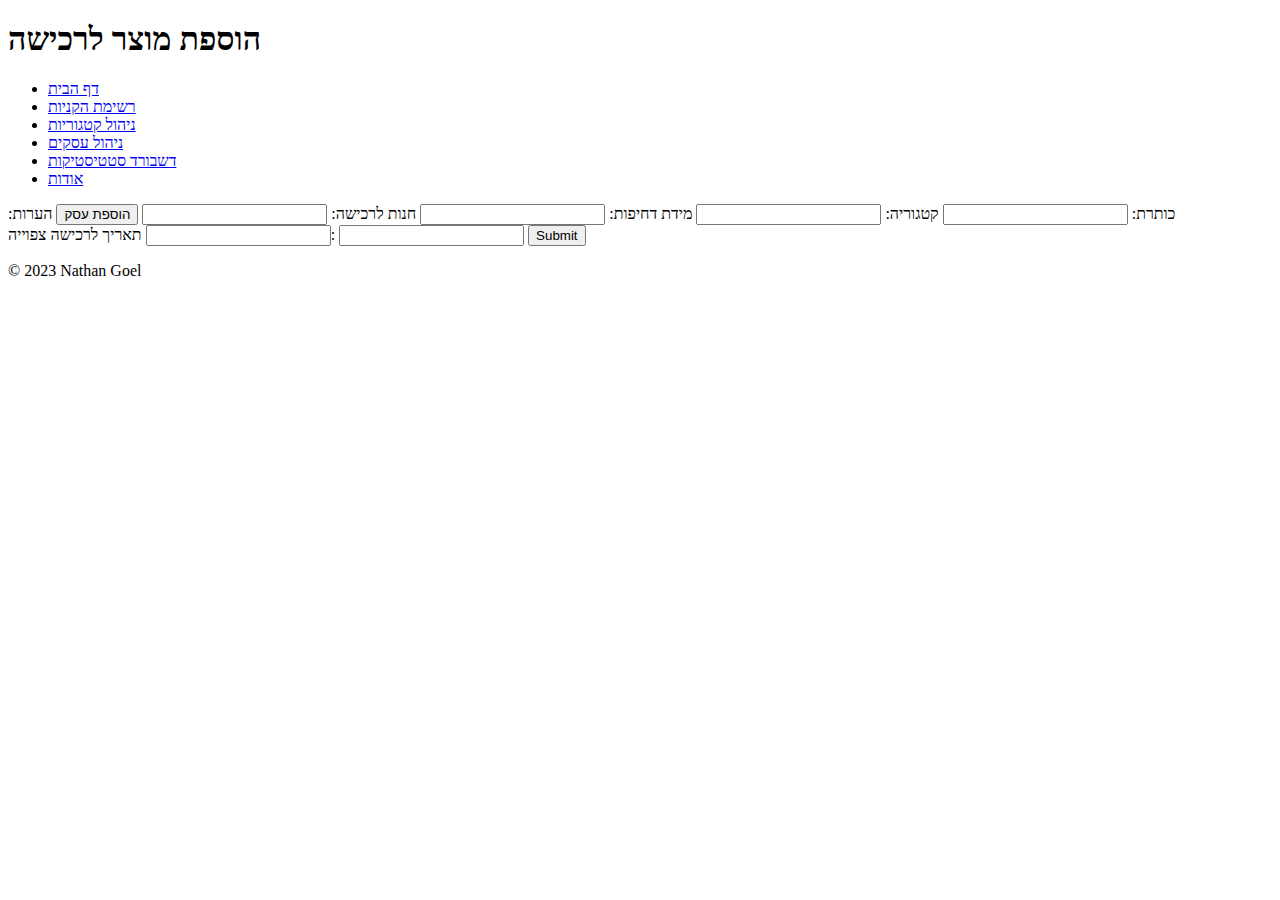
==== addShoppingItem.html @ 2e395ee4 "init" ====
<!DOCTYPE html>
<html>
  <head>
    <meta charset="UTF-8" />
    <title>Your Page Title</title>
  </head>
  <body>
    <header>
      <h1>הוספת מוצר לרכישה</h1>
      <nav>
        <ul>
          <li><a href="/index.html">דף הבית</a></li>
          <li><a href="/shoppingList.html">רשימת הקניות</a></li>
          <li><a href="#">ניהול קטגוריות</a></li>
          <li><a href="#">ניהול עסקים</a></li>
          <li><a href="#">דשבורד סטטיסטיקות</a></li>
          <li><a href="#">אודות</a></li>
        </ul>
      </nav>
    </header>

    <main>
      <form action="" method="post">
        <label for="title">כותרת:</label>
        <input type="text" id="title" name="title" required />

        <!-- This will be a list of items to pick from and the data will be fetch from the categories table from the shoppingApp db -->
        <label for="category">קטגוריה:</label>
        <input type="category" id="category" name="category" required />
        <!-- this will be a list to pick from with options ad each options will be displayed with a title (ex: דחות מאוד), the options will be fetch from the urgencyOptions tabel in shoppingApp db -->
        <label for="urgency">מידת דחיפות:</label>
        <input type="urgency" id="urgency" name="urgency" />
        <!-- this will be a list of the shops fecthed from the shops table from the shoppingApp db -->
        <label for="shop">חנות לרכישה:</label>
        <input type="shop" id="shop" name="shop" />
        <!-- this button should take us to the page to add a shop item -->
        <button>הוספת עסק</button>

        <label for="comments">הערות:</label>
        <input type="comments" id="comments" name="comments" />
        <!-- this will open a calendar section to pich a date from ands ave the date to the shoppingList item in the shoppingList table in the shoppingApp db -->
        <label for="buyingDate">תאריך לרכישה צפוייה:</label>
        <input type="buyingDate" id="buyingDate" name="buyingDate" />

        <input type="submit" value="Submit" />
      </form>
    </main>

    <footer>
      <p>&copy; 2023 Nathan Goel</p>
    </footer>
  </body>
</html>
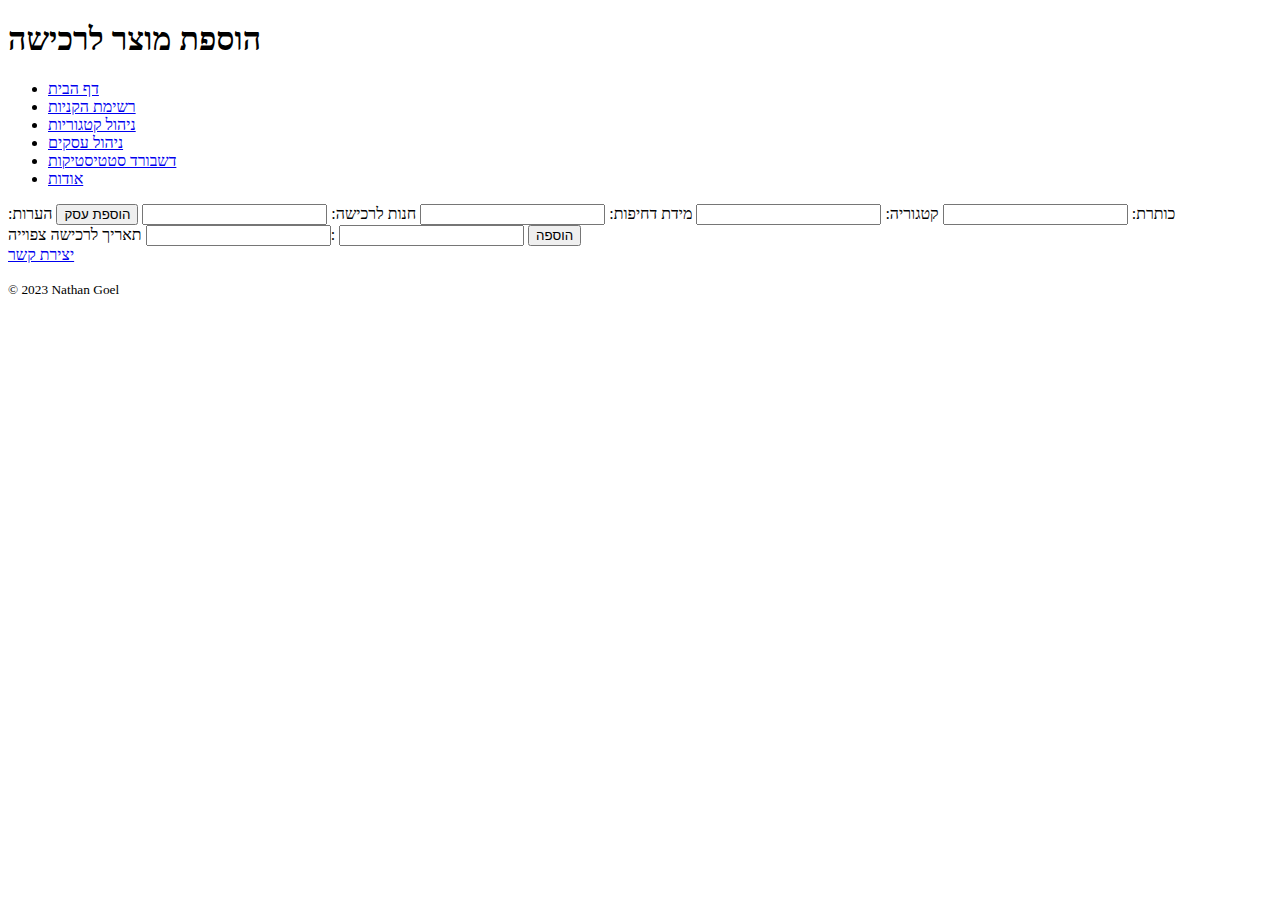
==== commit a7513caa: "adding more pages" ====
--- a/addShoppingItem.html
+++ b/addShoppingItem.html
@@ -9,10 +9,10 @@
       <h1>הוספת מוצר לרכישה</h1>
       <nav>
         <ul>
-          <li><a href="/index.html">דף הבית</a></li>
+          <li><a href="/">דף הבית</a></li>
           <li><a href="/shoppingList.html">רשימת הקניות</a></li>
-          <li><a href="#">ניהול קטגוריות</a></li>
-          <li><a href="#">ניהול עסקים</a></li>
+          <li><a href="/manageCategories.html">ניהול קטגוריות</a></li>
+          <li><a href="/manageShops.html">ניהול עסקים</a></li>
           <li><a href="#">דשבורד סטטיסטיקות</a></li>
           <li><a href="#">אודות</a></li>
         </ul>
@@ -42,12 +42,16 @@
         <label for="buyingDate">תאריך לרכישה צפוייה:</label>
         <input type="buyingDate" id="buyingDate" name="buyingDate" />
 
-        <input type="submit" value="Submit" />
+        <input type="submit" value="הוספה" />
       </form>
     </main>
 
     <footer>
-      <p>&copy; 2023 Nathan Goel</p>
+      <a
+        href="mailto:nathan.g@ez-roi.com?subject=יצירת%20קשר%20מאפליקציאת%20רשימת%20קניות"
+        >יצירת קשר</a
+      >
+      <p><small>&copy; 2023 Nathan Goel</small></p>
     </footer>
   </body>
 </html>
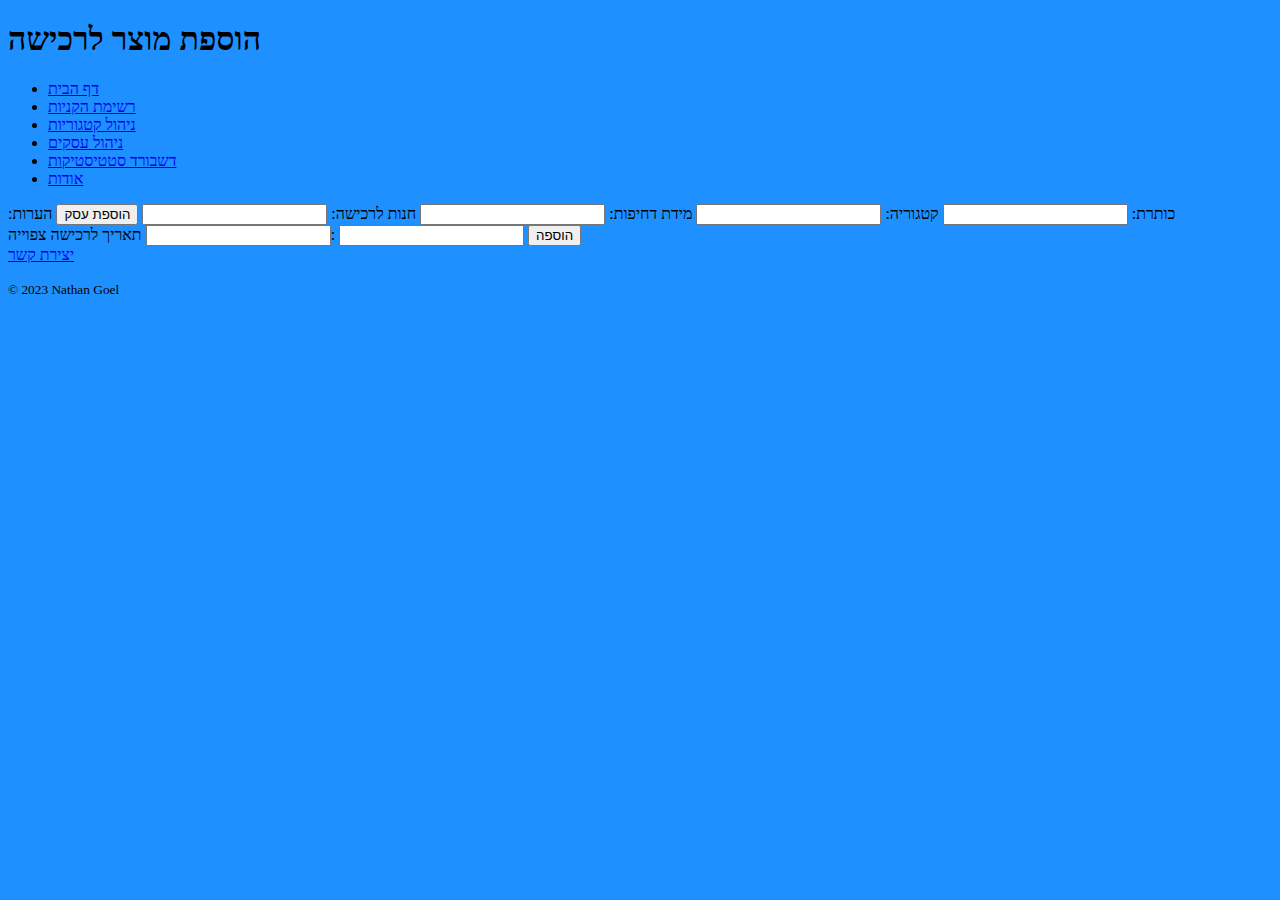
==== commit f1b8ff79: "Hading the css stylesheet" ====
--- a/addShoppingItem.html
+++ b/addShoppingItem.html
@@ -3,6 +3,7 @@
   <head>
     <meta charset="UTF-8" />
     <title>Your Page Title</title>
+    <link rel="stylesheet" href="css/style.css" />
   </head>
   <body>
     <header>
--- a/css/style.css
+++ b/css/style.css
@@ -0,0 +1,3 @@
+body {
+  background-color: dodgerblue;
+}
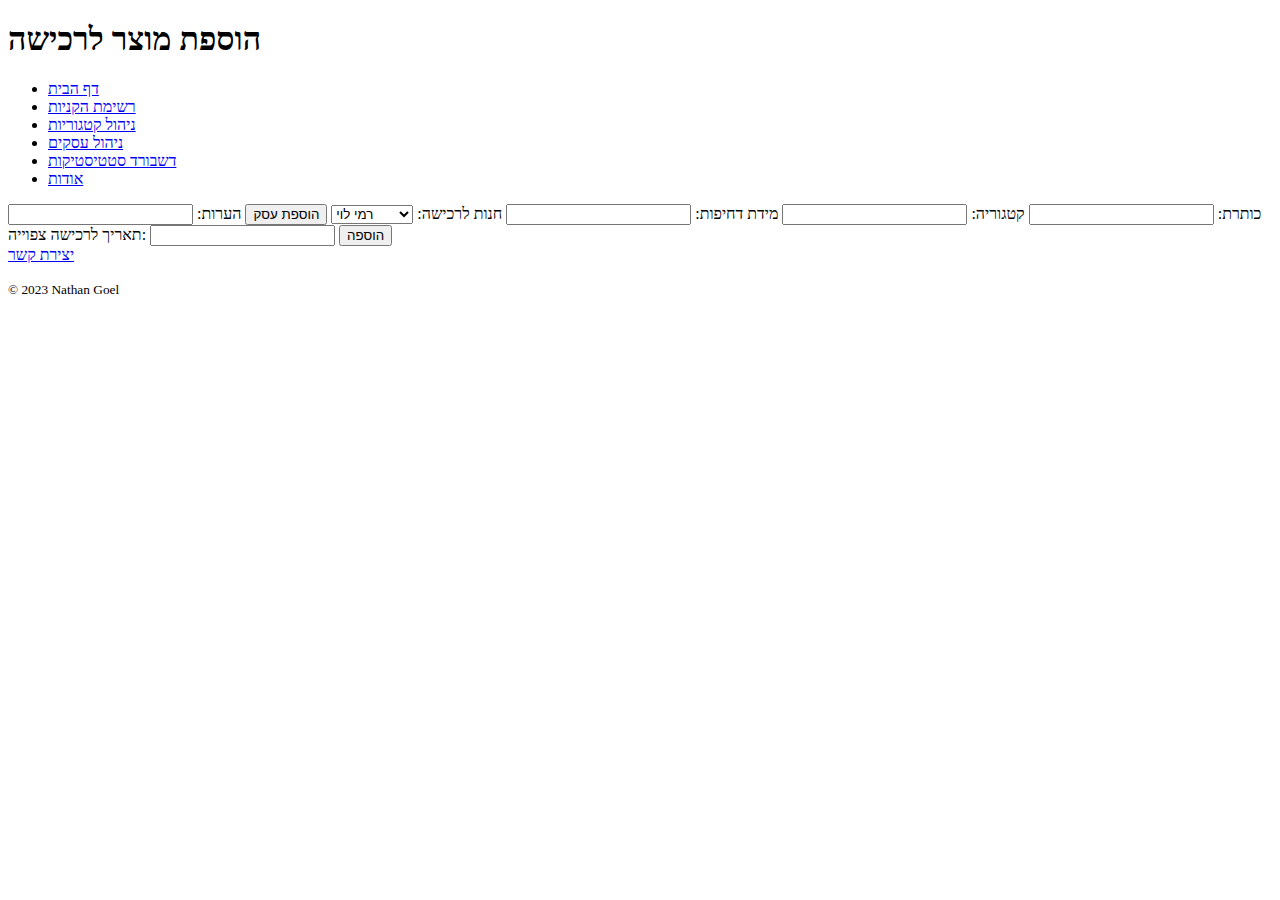
==== commit 9d6a8409: "addig dropdown to choose a shop from a list" ====
--- a/addShoppingItem.html
+++ b/addShoppingItem.html
@@ -28,12 +28,18 @@
         <!-- This will be a list of items to pick from and the data will be fetch from the categories table from the shoppingApp db -->
         <label for="category">קטגוריה:</label>
         <input type="category" id="category" name="category" required />
-        <!-- this will be a list to pick from with options ad each options will be displayed with a title (ex: דחות מאוד), the options will be fetch from the urgencyOptions tabel in shoppingApp db -->
+        <!-- this will be a list to pick from with options ad each options will be displayed with a title (ex: דחוף מאוד), the options will be fetch from the urgencyOptions tabel in shoppingApp db -->
         <label for="urgency">מידת דחיפות:</label>
         <input type="urgency" id="urgency" name="urgency" />
         <!-- this will be a list of the shops fecthed from the shops table from the shoppingApp db -->
         <label for="shop">חנות לרכישה:</label>
-        <input type="shop" id="shop" name="shop" />
+        <!-- <input type="shop" id="shop" name="shop" /> -->
+        <select id="shop" name="shop">
+          <option value="רמי לוי">רמי לוי</option>
+          <option value="היפר כהן">היפר כהן</option>
+          <option value="שופרסל">שופרסל</option>
+          <option value="סופרפארם">סופרפארם</option>
+        </select>
         <!-- this button should take us to the page to add a shop item -->
         <button>הוספת עסק</button>
 
